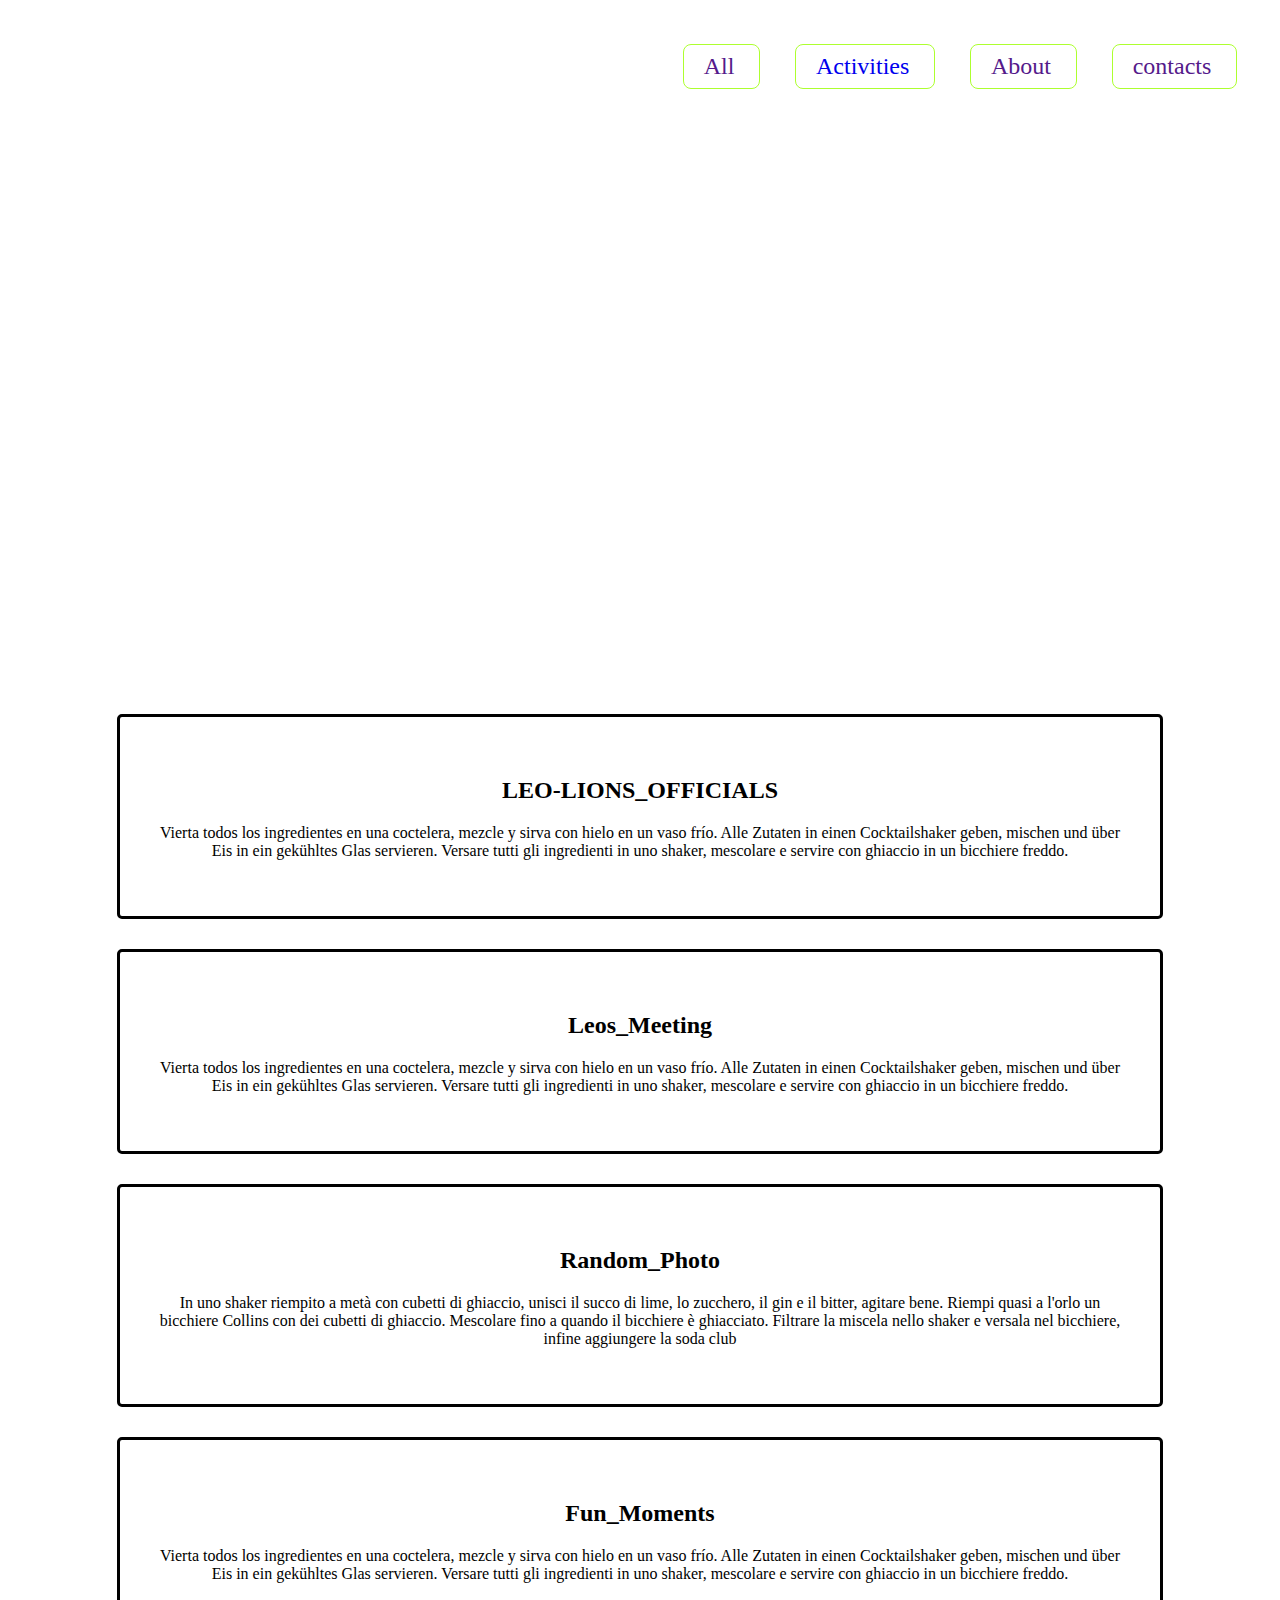
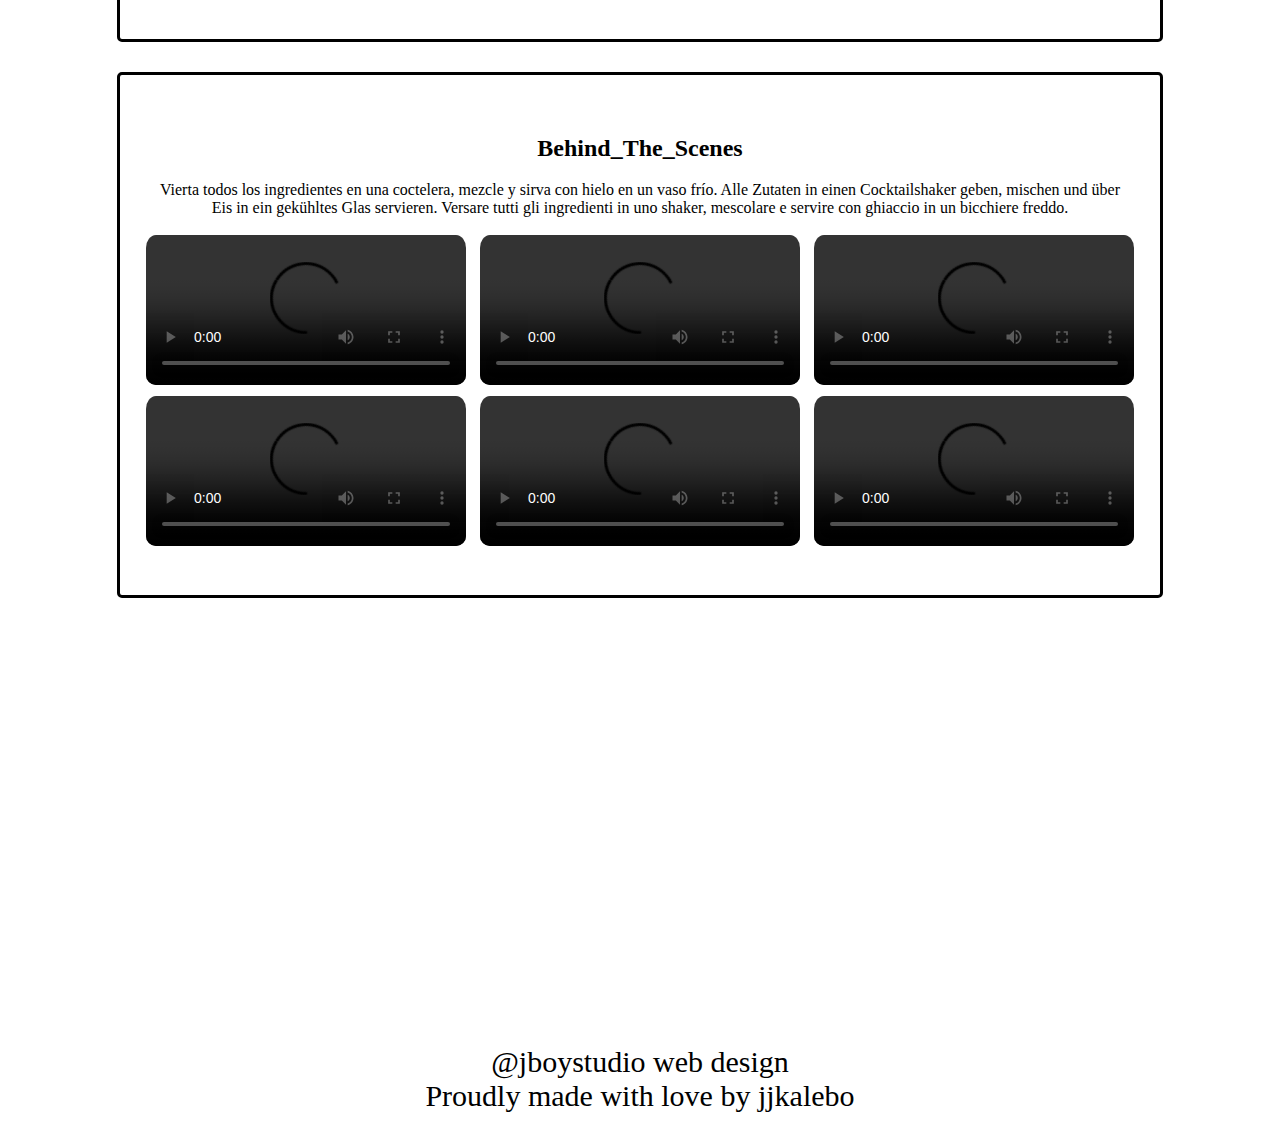
==== LEO.HTML @ 92d6ec2a "Add files via upload" ====
<!DOCTYPE html>
<html lang="en">
<head>
    <meta charset="UTF-8">
    <meta http-equiv="X-UA-Compatible" content="IE=edge">
    <meta name="viewport" content="width=device-width, initial-scale=1.0">
    <link rel="stylesheet" href="LEO.CSS">
    <title>LEO CLUB OF ZETECH</title>
</head>
<body>
    <header class="hdr">
        <ul class="ul-1">
            <li id="li-1"><a href=""> All</a></li>
            <li id="li-2"><a href="vid (8).mp4">Activities</a></li>
            <li id="li-3"><a href="">About</a></li>
            <li id="li-4"><a href="">contacts</a></li>
        </ul>
        <div class="div-ctn">
            <h1>LEO CLUB OF ZETECH</h1>
            <p>Leo club of Zetech started in the year 2010 being led by Timothy Wangwe
                 <br> leading a team of  countable number of students.At the moment the<br> club holds a maximum 
                number of more than 200 members. </p>
        </div>
    </header>
        <section class="main">
            <fieldset class="fld-2">
                <div>
                    <img id="cocktail-1" src="instal.JPG" alt="">
                </div>
                <div>
                    <h2 id="ace">LEO-LIONS_OFFICIALS</h2>
                    <p id="shake">Vierta todos los ingredientes en una coctelera, mezcle y sirva con hielo en un vaso frío. 
                        Alle Zutaten in einen Cocktailshaker geben, mischen und über Eis in ein gekühltes Glas servieren. 
                        Versare tutti gli ingredienti in uno shaker, mescolare e servire con ghiaccio in un bicchiere freddo.</p>
                      
                </div>
            </fieldset>
             
            <fieldset class="fld-2">
                <div>
                    <img id="cocktail-1" src="LEO1.jpg" alt="">
                </div>
                <div>
                    <h2 id="ace">Leos_Meeting</h2>
                    <p id="shake">Vierta todos los ingredientes en una coctelera, mezcle y sirva con hielo en un vaso frío. 
                        Alle Zutaten in einen Cocktailshaker geben, mischen und über Eis in ein gekühltes Glas servieren. 
                        Versare tutti gli ingredienti in uno shaker, mescolare e servire con ghiaccio in un bicchiere freddo.</p>
                       
                </div>
            </fieldset>
           
            <fieldset class="fld-2">
                <div>
                    <img id="cocktail-1" src="LEO3.jpg" alt="">
                </div>
                <div>
                    <h2 id="ace">Random_Photo</h2>
                    <p id="shake">In uno shaker riempito a metà con cubetti di ghiaccio, unisci il succo di lime, 
                        lo zucchero, il gin e il bitter, agitare bene. Riempi quasi a l'orlo un bicchiere Collins con dei 
                        cubetti di ghiaccio. Mescolare fino a quando il bicchiere è ghiacciato. 
                        Filtrare la miscela nello shaker e versala nel bicchiere, infine aggiungere la soda club</p>
                      
                </div>
            </fieldset>
            <fieldset class="fld-2">
                <div>
                    <img id="cocktail-1" src="LEO4.jpg" alt="">
                </div>
                <div>
                    <h2 id="ace">Fun_Moments</h2>
                    <p id="shake">Vierta todos los ingredientes en una coctelera, mezcle y sirva con hielo en un vaso frío. 
                        Alle Zutaten in einen Cocktailshaker geben, mischen und über Eis in ein gekühltes Glas servieren. 
                        Versare tutti gli ingredienti in uno shaker, mescolare e servire con ghiaccio in un bicchiere freddo.</p>
                       
                </div>
            </fieldset>
            <fieldset class="fld-2">
                <div>
                    
                    
                </div>
                <div>
                    <h2 id="ace">Behind_The_Scenes</h2>
                    <p id="shake">Vierta todos los ingredientes en una coctelera, mezcle y sirva con hielo en un vaso frío. 
                        Alle Zutaten in einen Cocktailshaker geben, mischen und über Eis in ein gekühltes Glas servieren. 
                        Versare tutti gli ingredienti in uno shaker, mescolare e servire con ghiaccio in un bicchiere freddo.</p>
                        <video src="vid (1).mp4" controls="controls">behind the scenes</video>
                        <video src="vid (2).mp4" controls></video>
                        <video src="vid (3).mp4" controls></video>
                        <video src="vid (4).mp4" controls></video>
                        <video src="vid (5).mp4" controls></video>
                        <video src="vid (7).mp4" controls></video>

                </div>
            </fieldset>
        </section>
       
        <footer id="jboy">
            <h1 >LEO-LIONS_OFFICIALS</h1>
            <p style="color: black; margin-top: 380px; font-size: 30px;">@jboystudio web design <br>Proudly made with love by
               jjkalebo</p>

        </footer>
</body>
</html>
---- LEO.CSS ----
header {
    background-image:  url(LEO5.jpg);
    background-size: auto;
    background-attachment: fixed;
    background-repeat: no-repeat;
    background-position: center;
    background-size: cover;

}
a {
    text-decoration: none;
}
.ul-1 {
    display: flex;
    list-style: none;
    justify-content:space-evenly;
    color: white;
    font-size: x-large;
    margin-left: 600px;
    padding-top: 20px;
}
#li-1 {
    border: solid greenyellow 1px;
    padding: 8px 25px 8px 20px; 
    border-radius: 8px;
    
}
#li-1:hover {
    background-color: greenyellow;
    color: white;
}
#li-2 {
    border: solid greenyellow 1px;
    padding: 8px 25px 8px 20px;
    border-radius: 8px;
}
#li-2:hover {
    background-color: greenyellow;
    color: greenyellow;
}
#li-3 {
    border: solid greenyellow 1px;
    padding: 8px 25px 8px 20px;
    border-radius: 8px;
}
#li-3:hover {
    background-color: greenyellow;
    color: greenyellow;
}
#li-4 {
    border: solid greenyellow 1px;
    padding: 8px 25px 8px 20px;
    border-radius: 8px;
}
#li-4:hover {
    background-color: greenyellow;
    color: white;

}
.div-ctn {
    color: white;
    text-align: center;
    padding-top: 200px;
    padding-bottom: 100px;
    font-size: 30px;
   

}
.main{
    background-color: white;
    text-align: center;
    margin: auto;
}
#hd-1st {
    text-align: center;
    color: red;
}
#cocktail-1 {
    width: 350px;
    border-radius: 15px;
    -webkit-border-radius: 15px;
    -moz-border-radius: 15px;
    -ms-border-radius: 15px;
    -o-border-radius: 15px;
}
.fld-1 {
    border: solid black 3px;
    display: flex;
    width: 1000px;
    margin:auto;
    border-radius: 5px;
    padding: 40px 20px 40px 20px;
    margin-bottom: 30px;
}
#shake {
    padding-right: 10px;
    padding-left: 10px;
}
.fld-2 {
    border: solid black 3px;
    display: flex;
    width: 1000px;
    margin:auto;
    border-radius: 5px;
    padding: 40px 20px 40px 20px;
    margin-bottom: 30px;
    margin-top: 20px;

}
.sect-last {
    width: 120px;
    text-align: center;
    color: white;
    background-size: cover;
}
video{
    width: 320px;
    position: center;
    padding: 2px 5px 5px 5px;
    border-style: red solid 5px;
    border-radius: 15px;
    -webkit-border-radius: 15px;
    -moz-border-radius: 15px;
    -ms-border-radius: 15px;
    -o-border-radius: 15px;
}
.last {
    padding-top: 200px;
    padding-bottom: 200px;
}
#wag {
    padding-left: 230px;
    padding-right: 230px;
    color: white;
}
#ace_k{
    color: white;
}
footer {
    height: 500px;
    background-size: 1400px 500px;
    background-repeat: no-repeat;
    text-align: center;
    color: whitesmoke;
}
#jboy {
    background-image: url(INSTAL2.JPG);
    margin-left: 160px;
    margin-right: 160px;
   padding-bottom: 0;
   color: white;
}
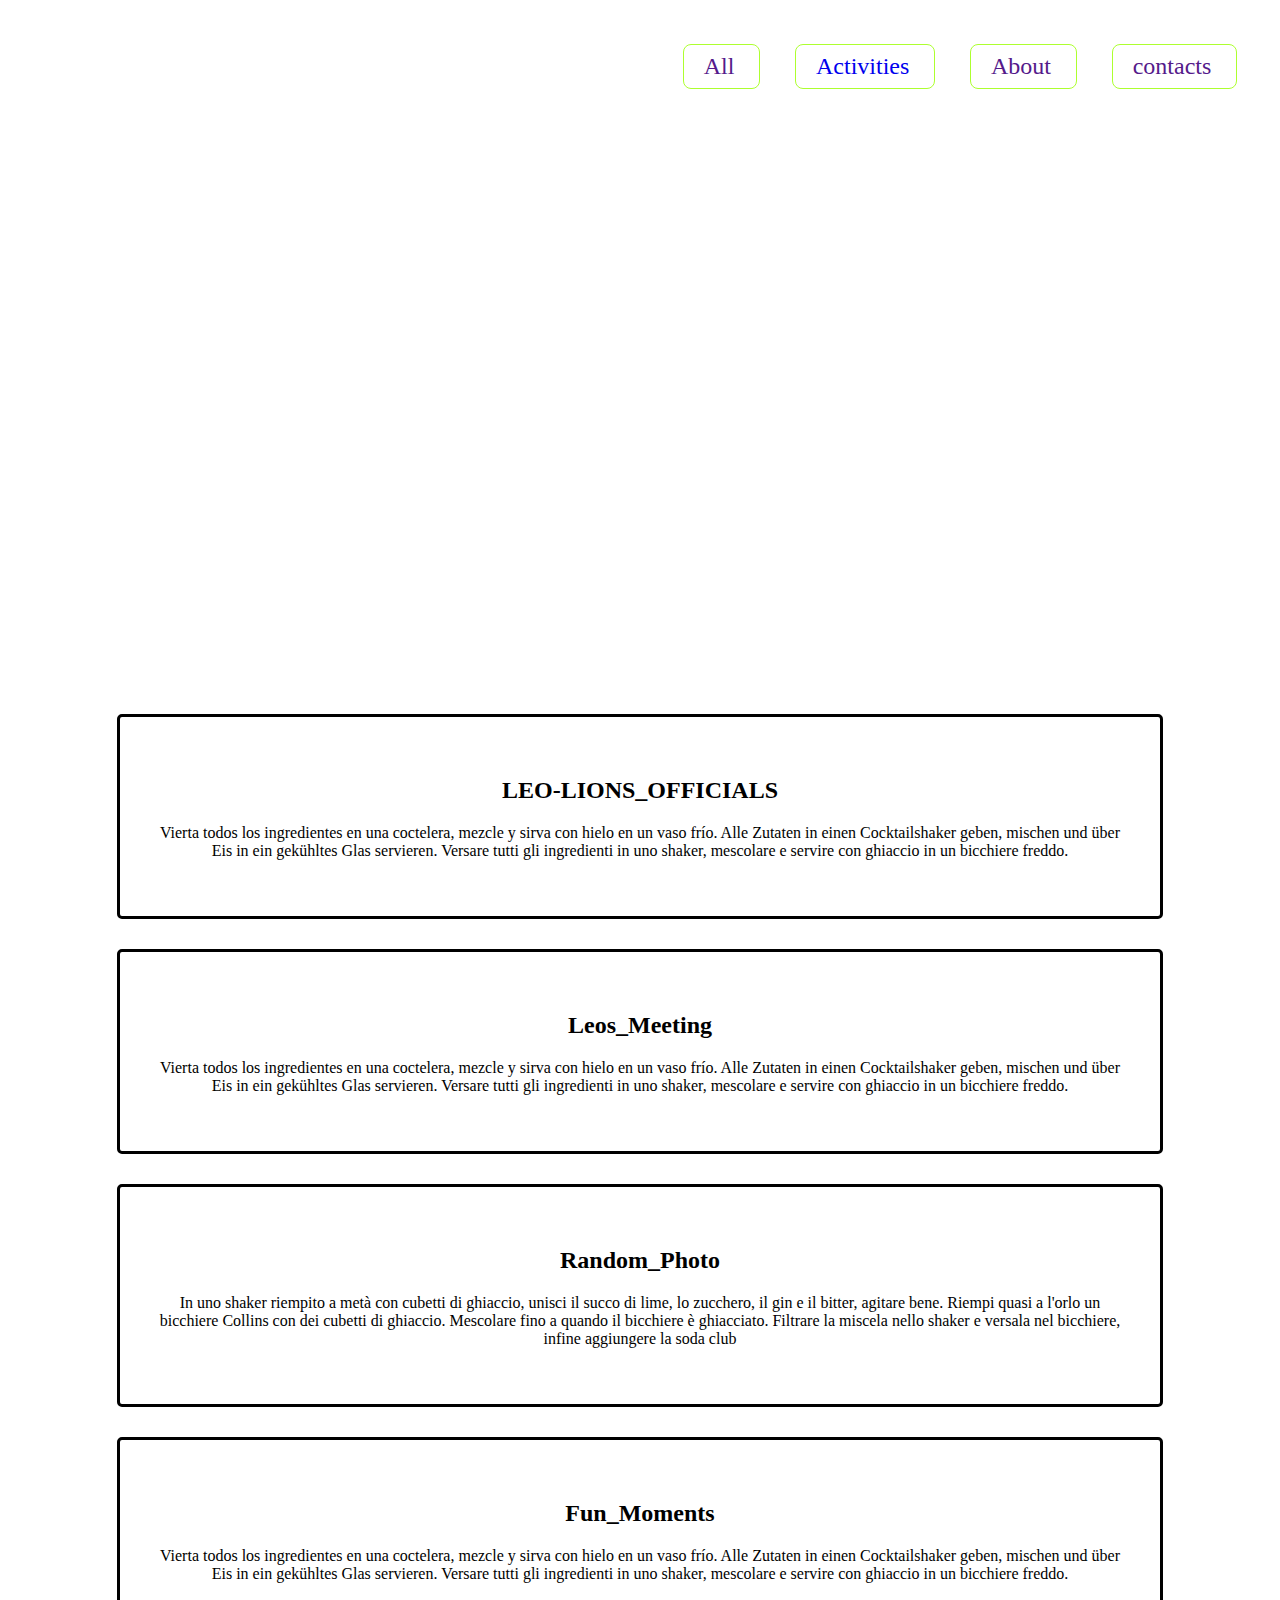
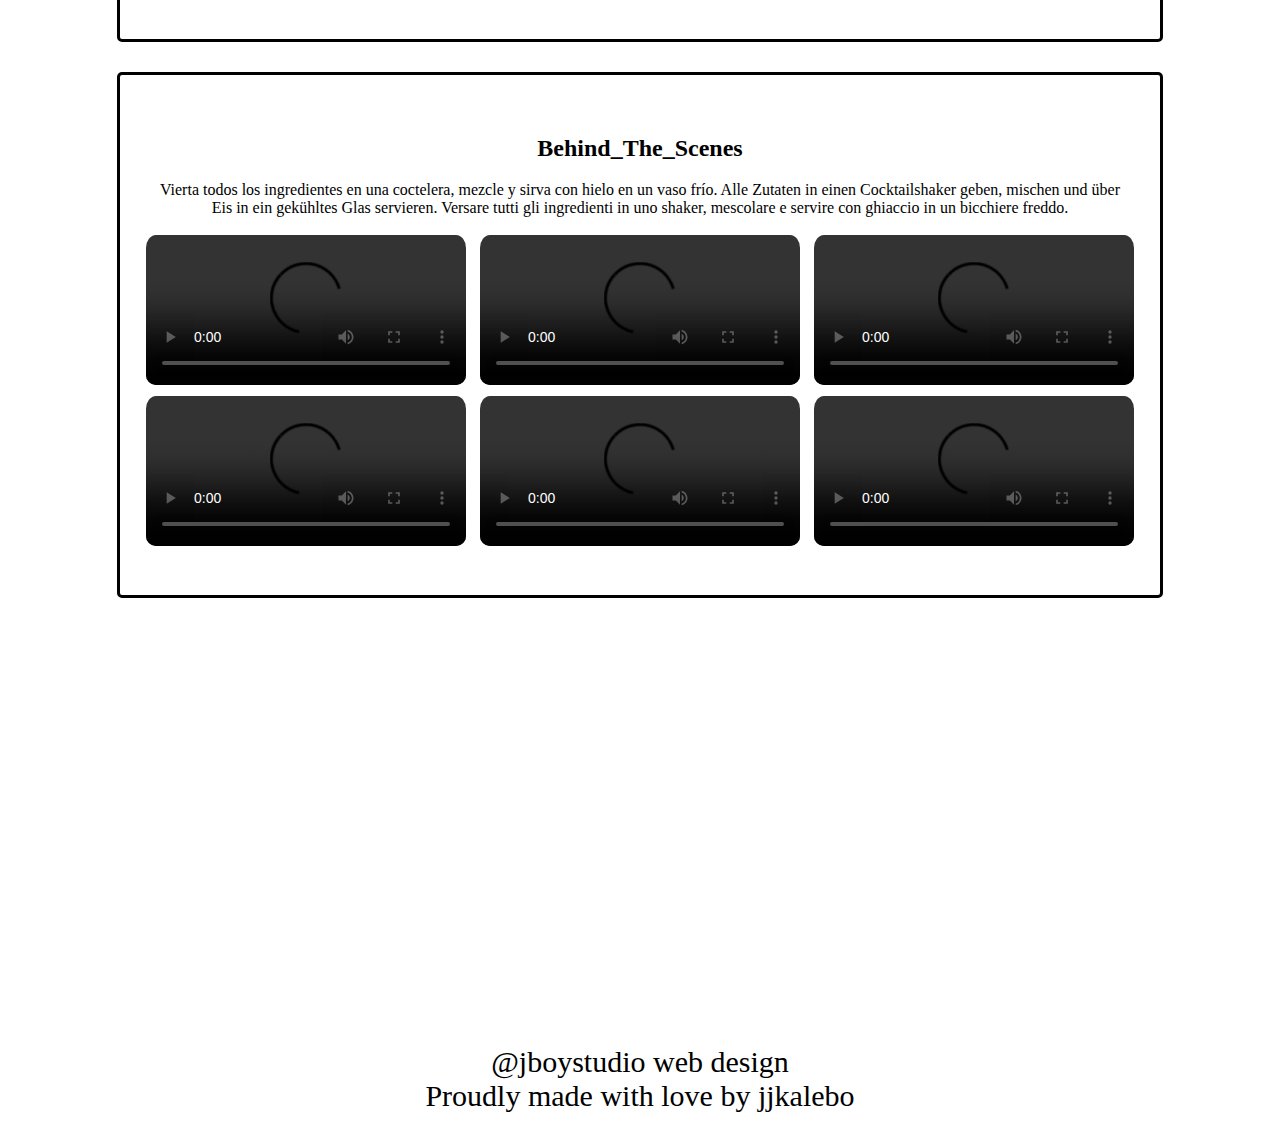
==== commit 38af4842: "Add files via upload" ====
--- a/LEO.HTML
+++ b/LEO.HTML
@@ -4,8 +4,164 @@
     <meta charset="UTF-8">
     <meta http-equiv="X-UA-Compatible" content="IE=edge">
     <meta name="viewport" content="width=device-width, initial-scale=1.0">
-    <link rel="stylesheet" href="LEO.CSS">
+    <!--<link rel="stylesheet" href="LEO.CSS"> -->
     <title>LEO CLUB OF ZETECH</title>
+    <header>
+        <style>
+            header {
+    background-image:  url(LEO5.jpg);
+    background-size: auto;
+    background-attachment: fixed;
+    background-repeat: no-repeat;
+    background-position: center;
+    background-size: cover;
+
+}
+a {
+    text-decoration: none;
+}
+.ul-1 {
+    display: flex;
+    list-style: none;
+    justify-content:space-evenly;
+    color: white;
+    font-size: x-large;
+    margin-left: 600px;
+    padding-top: 20px;
+}
+#li-1 {
+    border: solid greenyellow 1px;
+    padding: 8px 25px 8px 20px; 
+    border-radius: 8px;
+    
+}
+#li-1:hover {
+    background-color: greenyellow;
+    color: white;
+}
+#li-2 {
+    border: solid greenyellow 1px;
+    padding: 8px 25px 8px 20px;
+    border-radius: 8px;
+}
+#li-2:hover {
+    background-color: greenyellow;
+    color: greenyellow;
+}
+#li-3 {
+    border: solid greenyellow 1px;
+    padding: 8px 25px 8px 20px;
+    border-radius: 8px;
+}
+#li-3:hover {
+    background-color: greenyellow;
+    color: greenyellow;
+}
+#li-4 {
+    border: solid greenyellow 1px;
+    padding: 8px 25px 8px 20px;
+    border-radius: 8px;
+}
+#li-4:hover {
+    background-color: greenyellow;
+    color: white;
+
+}
+.div-ctn {
+    color: white;
+    text-align: center;
+    padding-top: 200px;
+    padding-bottom: 100px;
+    font-size: 30px;
+   
+
+}
+.main{
+    background-color: white;
+    text-align: center;
+    margin: auto;
+}
+#hd-1st {
+    text-align: center;
+    color: red;
+}
+#cocktail-1 {
+    width: 350px;
+    border-radius: 15px;
+    -webkit-border-radius: 15px;
+    -moz-border-radius: 15px;
+    -ms-border-radius: 15px;
+    -o-border-radius: 15px;
+}
+.fld-1 {
+    border: solid black 3px;
+    display: flex;
+    width: 1000px;
+    margin:auto;
+    border-radius: 5px;
+    padding: 40px 20px 40px 20px;
+    margin-bottom: 30px;
+}
+#shake {
+    padding-right: 10px;
+    padding-left: 10px;
+}
+.fld-2 {
+    border: solid black 3px;
+    display: flex;
+    width: 1000px;
+    margin:auto;
+    border-radius: 5px;
+    padding: 40px 20px 40px 20px;
+    margin-bottom: 30px;
+    margin-top: 20px;
+
+}
+.sect-last {
+    width: 120px;
+    text-align: center;
+    color: white;
+    background-size: cover;
+}
+video{
+    width: 320px;
+    position: center;
+    padding: 2px 5px 5px 5px;
+    border-style: red solid 5px;
+    border-radius: 15px;
+    -webkit-border-radius: 15px;
+    -moz-border-radius: 15px;
+    -ms-border-radius: 15px;
+    -o-border-radius: 15px;
+}
+.last {
+    padding-top: 200px;
+    padding-bottom: 200px;
+}
+#wag {
+    padding-left: 230px;
+    padding-right: 230px;
+    color: white;
+}
+#ace_k{
+    color: white;
+}
+footer {
+    height: 500px;
+    background-size: 1400px 500px;
+    background-repeat: no-repeat;
+    text-align: center;
+    color: whitesmoke;
+}
+#jboy {
+    background-image: url(INSTAL2.JPG);
+    margin-left: 160px;
+    margin-right: 160px;
+   padding-bottom: 0;
+   color: white;
+}
+        </style>
+    </header>
 </head>
 <body>
     <header class="hdr">
